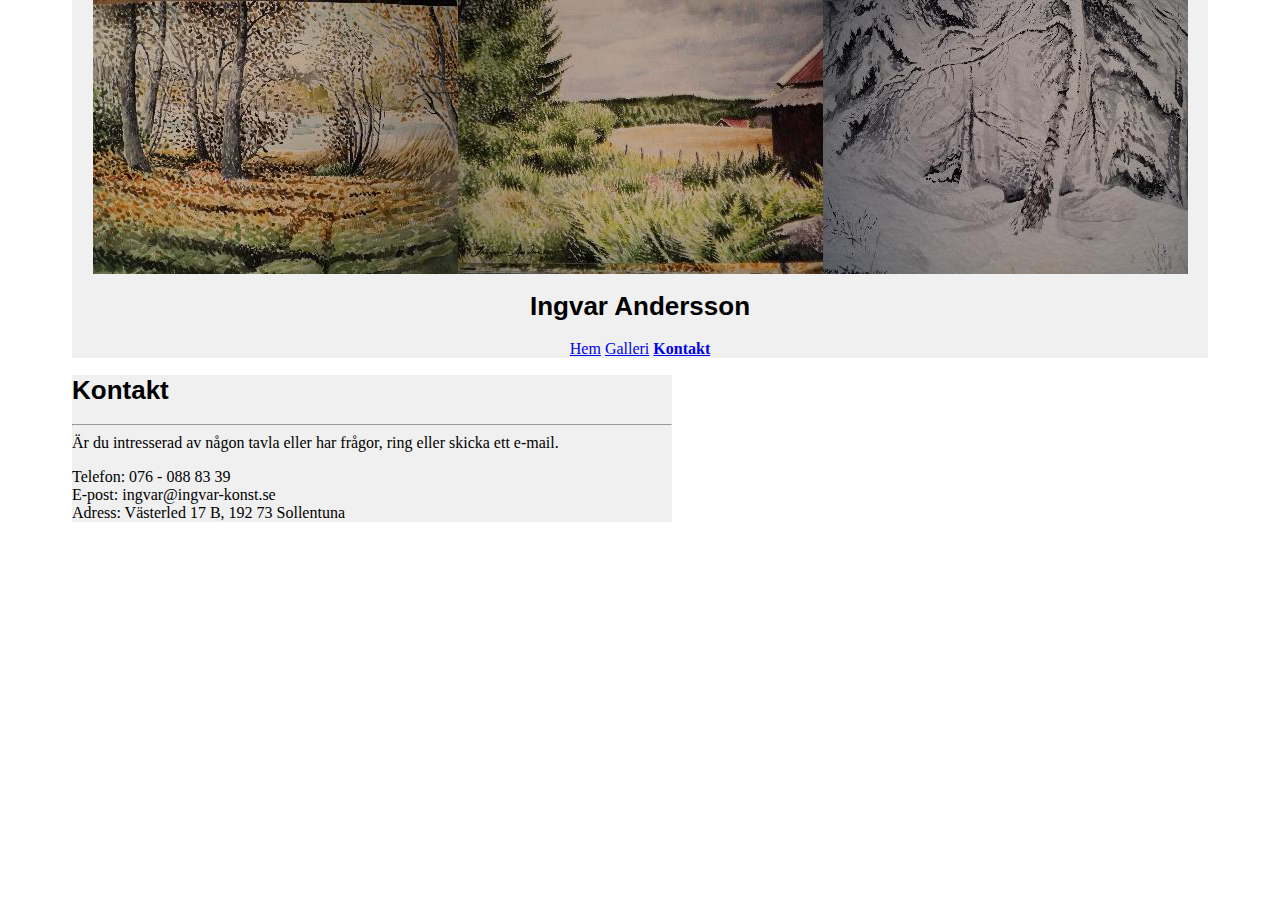
==== contact.html @ 88322fee "initial commit" ====
﻿<HTML>
<HEAD>
<TITLE>
	Ingvar Andersson - Galleri
</TITLE>
<link href="styles.css" rel="stylesheet" type="text/css">
<style type="text/css">

</style>
</HEAD>
<BODY>
<div id="header">
	<table>
		<tr>
			<img src="images/DSC00003m.jpg">
			<img src="images/DSC00034m.jpg">
			<img src="images/DSC00037m.jpg">
		</tr>
	</table>
	<h1>Ingvar Andersson</h1>
	<a href="index.html">Hem</a>
	<a href="gallery.html">Galleri</a>
	<a href="contact.html"><b>Kontakt</b></a>
</div>
<div id="mainBox">
	<h1>Kontakt</h1>
	<hr>
	Är du intresserad av någon tavla eller har frågor, ring eller skicka ett e-mail.
	<p>
	Telefon: 076 - 088 83 39<br>
	E-post: ingvar@ingvar-konst.se<br>
	Adress: Västerled 17 B, 192 73 Sollentuna
	</p>
</div>
</BODY>
</HTML>
---- styles.css ----
@charset "utf-8";
/* CSS Document */

body{
	text-align: center;
	text-face: arial;
	padding-left: 5%;
	padding-right: 5%;
	margin-bottom: 25;
	margin-top: 0;
}
img {
	max-width: 100%;
	height: auto;
}
#wrapper {
	height: 274;
	margin-top: 10;
	margin-bottom: 10;
}
#header{
	height: auto;
	max-height: 100%;
	max-width: 100%;
	background-color: #F0F0F0;
	overflow-y: hidden;
}
#mainBox{
	width: 600px;
	max-width: 100%;
	text-align: left;
	background-color: #F0F0F0;
}
#mainBoxSize{
	width: 694;
}
h1{
	font-family: arial;
	font-size: 26;
}
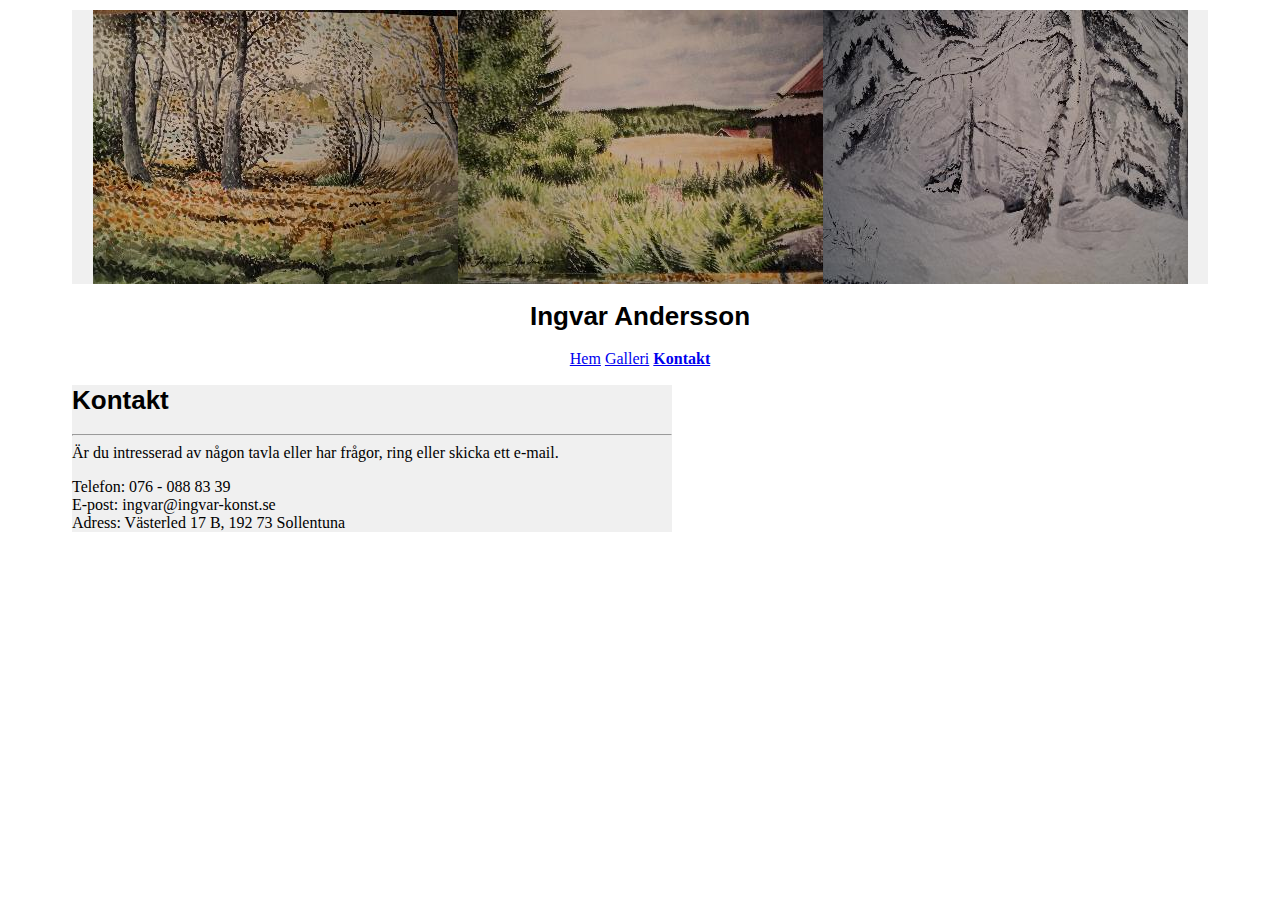
==== commit 997c8573: "removed gallery overflow: scroll" ====
--- a/contact.html
+++ b/contact.html
@@ -16,7 +16,9 @@
 			<img src="images/DSC00034m.jpg">
 			<img src="images/DSC00037m.jpg">
 		</tr>
-	</table>
+	</table>	
+</div>
+<div id="nav">
 	<h1>Ingvar Andersson</h1>
 	<a href="index.html">Hem</a>
 	<a href="gallery.html">Galleri</a>
--- a/styles.css
+++ b/styles.css
@@ -13,14 +13,11 @@
 	max-width: 100%;
 	height: auto;
 }
-#wrapper {
-	height: 274;
+#header{
+	max-height: 274;
 	margin-top: 10;
 	margin-bottom: 10;
-}
-#header{
-	height: auto;
-	max-height: 100%;
+	/* max-height: 100%; */
 	max-width: 100%;
 	background-color: #F0F0F0;
 	overflow-y: hidden;
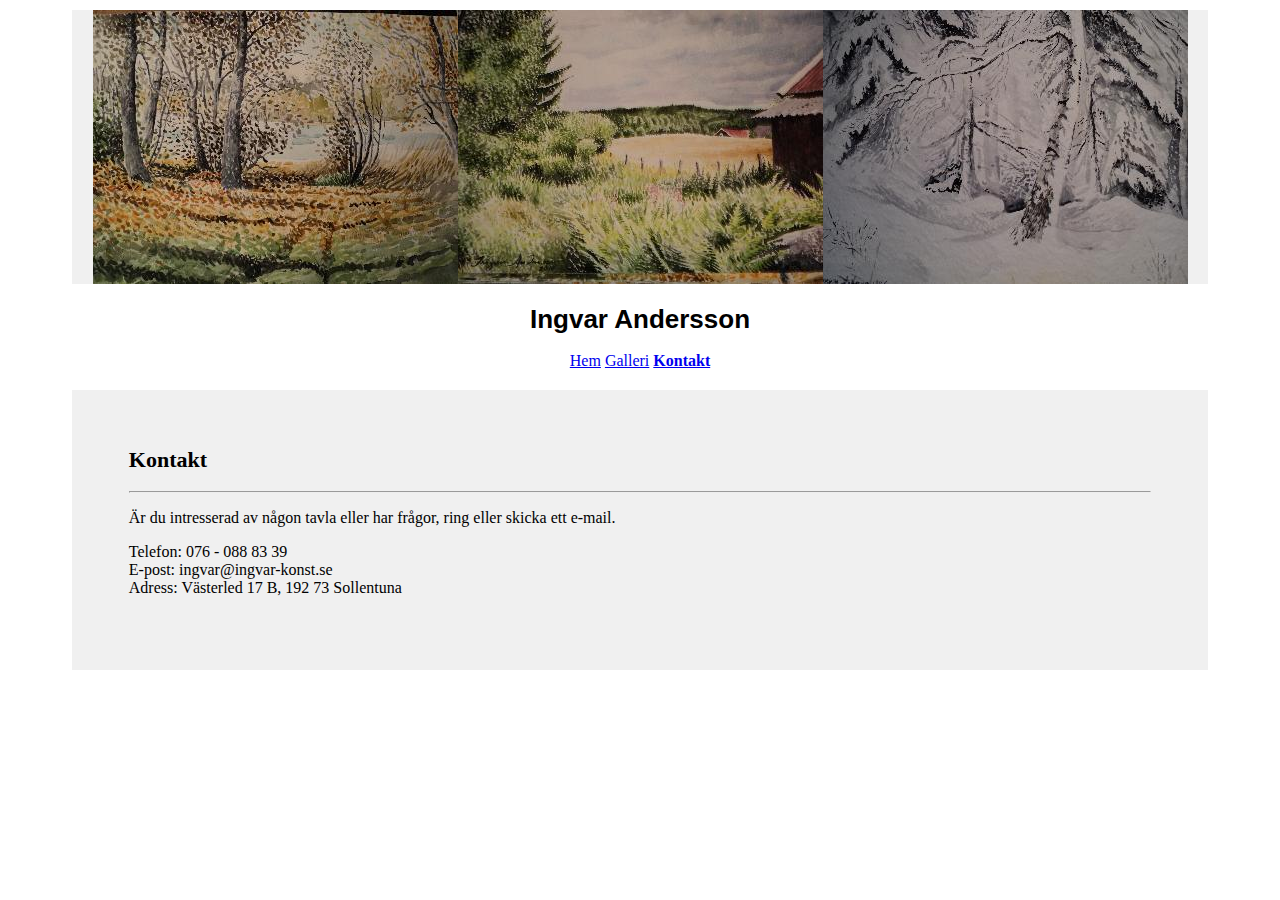
==== commit 65d9736f: "responsiveness works now" ====
--- a/contact.html
+++ b/contact.html
@@ -13,8 +13,8 @@
 	<table>
 		<tr>
 			<img src="images/DSC00003m.jpg">
-			<img src="images/DSC00034m.jpg">
-			<img src="images/DSC00037m.jpg">
+			<img class="overflow" src="images/DSC00034m.jpg">
+			<img class="overflow" src="images/DSC00037m.jpg">
 		</tr>
 	</table>	
 </div>
@@ -25,9 +25,9 @@
 	<a href="contact.html"><b>Kontakt</b></a>
 </div>
 <div id="mainBox">
-	<h1>Kontakt</h1>
+	<h2>Kontakt</h2>
 	<hr>
-	Är du intresserad av någon tavla eller har frågor, ring eller skicka ett e-mail.
+	<p>Är du intresserad av någon tavla eller har frågor, ring eller skicka ett e-mail.</p>
 	<p>
 	Telefon: 076 - 088 83 39<br>
 	E-post: ingvar@ingvar-konst.se<br>
--- a/styles.css
+++ b/styles.css
@@ -7,31 +7,59 @@
 	padding-left: 5%;
 	padding-right: 5%;
 	margin-bottom: 25;
-	margin-top: 0;
 }
 img {
 	max-width: 100%;
-	height: auto;
+}
+@media (max-width: 500px) {
+	body {
+		padding: 0;
+		margin: 0;
+	}
+	img.overflow {
+		width: 0;
+	}
+	h1 {
+		font-size: 20px !important;
+	}
+	h2 {
+		font-size: 16px !important;
+	}
 }
 #header{
 	max-height: 274;
 	margin-top: 10;
 	margin-bottom: 10;
-	/* max-height: 100%; */
 	max-width: 100%;
 	background-color: #F0F0F0;
 	overflow-y: hidden;
 }
+div {
+	margin-bottom: 20;
+	margin-top: 20;
+}
 #mainBox{
-	width: 600px;
+	/* width: 600px; */
+	padding: 5%;
 	max-width: 100%;
 	text-align: left;
 	background-color: #F0F0F0;
 }
-#mainBoxSize{
+#gallery {
+	text-align: center;
+}
+#mainBox > p {
+	max-width: 600px;
+}
+#mainBoxSize {
 	width: 694;
 }
-h1{
+h1 {
 	font-family: arial;
-	font-size: 26;
+	font-size: 26px;
+}
+h2 {
+		margin-top: 0;
+
+	font-size: 22px;
 }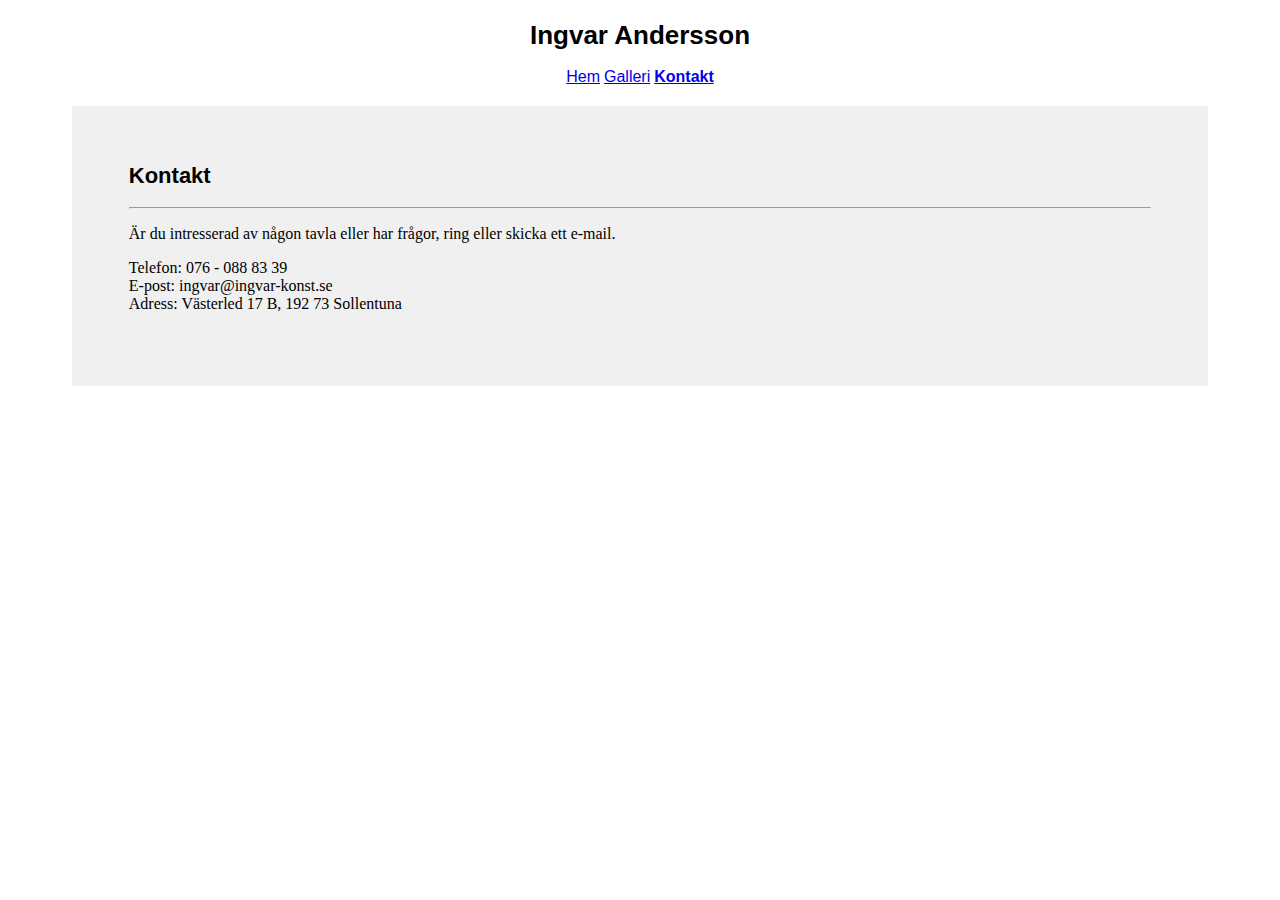
==== commit 84cbefa9: "include a php header file instead of repetedly defining the identical header section on each page" ====
--- a/contact.html
+++ b/contact.html
@@ -9,15 +9,7 @@
 </style>
 </HEAD>
 <BODY>
-<div id="header">
-	<table>
-		<tr>
-			<img src="images/DSC00003m.jpg">
-			<img class="overflow" src="images/DSC00034m.jpg">
-			<img class="overflow" src="images/DSC00037m.jpg">
-		</tr>
-	</table>	
-</div>
+<?php include 'header.php';?>
 <div id="nav">
 	<h1>Ingvar Andersson</h1>
 	<a href="index.html">Hem</a>
--- a/styles.css
+++ b/styles.css
@@ -3,7 +3,6 @@
 
 body{
 	text-align: center;
-	text-face: arial;
 	padding-left: 5%;
 	padding-right: 5%;
 	margin-bottom: 25;
@@ -25,6 +24,18 @@
 	h2 {
 		font-size: 16px !important;
 	}
+	/* a.image {
+		margin: 7px !important;
+	} */
+}
+@media (max-width: 300px) {
+	a.image {
+		margin-left: 0px !important;
+		margin-right: 0px !important;
+	}
+}
+table.header-images, img {
+	max-height: 274px;
 }
 #header{
 	max-height: 274;
@@ -38,8 +49,12 @@
 	margin-bottom: 20;
 	margin-top: 20;
 }
+img.thumb {
+	display: block;
+	margin-left: auto;
+	margin-right: auto;
+}
 #mainBox{
-	/* width: 600px; */
 	padding: 5%;
 	max-width: 100%;
 	text-align: left;
@@ -47,19 +62,24 @@
 }
 #gallery {
 	text-align: center;
+	background: #f0f0f0;
 }
 #mainBox > p {
 	max-width: 600px;
-}
-#mainBoxSize {
-	width: 694;
 }
 h1 {
 	font-family: arial;
 	font-size: 26px;
 }
 h2 {
-		margin-top: 0;
-
+	margin-top: 0;
 	font-size: 22px;
+}
+a, h1, h2 {
+	font-family: arial;
+}
+a.image {
+    display: inline-block;
+	margin: 2%;
+	max-width: 100%;
 }